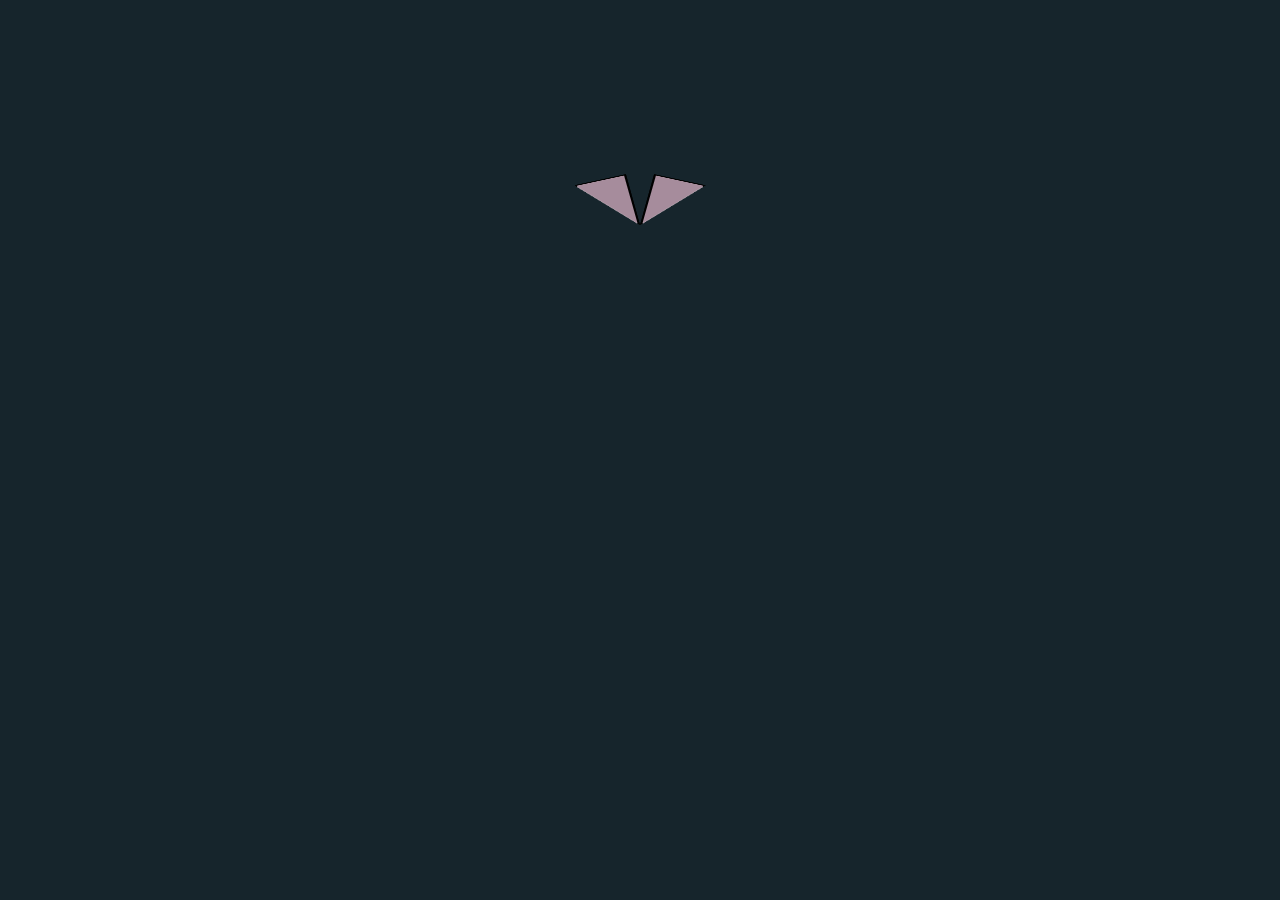
==== Paper plane/index.html @ 2e253e80 "Paper plane" ====
<!DOCTYPE html>
<html lang="en">
  <head>
    <meta charset="UTF-8" />
    <meta name="viewport" content="width=device-width, initial-scale=1.0" />
    <title>CSS Only paper plane</title>
    <link href="styles.css" rel="stylesheet" />
  </head>
  <body>
    <div class="plane-wrapper">
      <div class="plane">
        <div class="left-fold"></div>
        <div class="top left-fold"></div>
        <div class="right-fold"></div>
        <div class="top right-fold"></div>
        <div class="wing wleft"></div>
        <div class="top wing wleft"></div>
        <div class="wing wright"></div>
        <div class="top wing wright"></div>
      </div>
    </div>
  </body>
</html>
---- Paper plane/styles.css ----
/*This design is not scalable because it requires complicated calculations that plain css cannot perform. It needs a preprocessor to be scalable. I might learn SASS and update it but until then you are stuck with this size  */

* {
  margin: 0;
  padding: 0;
  box-sizing: border-box;
}

body {
  background-color: #16252c;
}

.plane-wrapper {
  width: 250px;
  height: 250px;
  margin: 100px auto;
  transform-style: preserve-3d;
  animation: glide 7s 5s linear infinite;
}

.plane {
  position: relative;
  width: 250px;
  height: 250px;
  transform-origin: 50% 40%;
  display: grid;
  place-items: center;
  transform-style: preserve-3d;
  perspective: 1000px;
  animation: fly 5s linear;
}

.left-fold {
  content: "";
  height: 100px;
  width: 50px;
  background-color: #a68c9c;
  position: absolute;
  translate: -50%;
  clip-path: polygon(100% 0, 0 100%, 100% 100%);
  transform-origin: right;
  transform: rotateX(90deg) rotateY(75deg);
  border: 2px solid black;
}

.right-fold {
  content: "";
  height: 100px;
  width: 50px;
  background-color: #a68c9c;
  position: absolute;
  translate: 50%;
  clip-path: polygon(0 0, 0 100%, 100% 100%);
  transform-origin: left;
  transform: rotateX(90deg) rotateY(-75deg);
  border: 2px solid black;
}

.wing {
  content: "";
  height: 111.83px;
  width: 50px;
  position: absolute;
  top: 50%;
  background-color: #a68c9c;
  border: 2px solid black;
}

.wleft {
  transform-origin: top left;
  left: 50%;
  clip-path: polygon(0 0, 0 100%, 100% 100%);
  transform: rotateX(90deg) translateY(-50px) rotateX(27deg) rotateY(10deg)
    rotateZ(-7deg);
}

.wright {
  transform-origin: top right;
  right: 50%;
  clip-path: polygon(100% 0, 0 100%, 100% 100%);
  transform: rotateX(90deg) translateY(-50px) rotateX(27deg) rotateY(-10deg)
    rotateZ(7deg);
}

.top {
  background-color: #e2dee0;
}

.top.left-fold {
  transform: rotateX(90deg) rotateY(75.5deg);
}

.top.right-fold {
  transform: rotateX(90deg) rotateY(-75.5deg);
}

.top.wleft {
  transform: rotateX(90deg) translateY(-50.5px) rotateX(27deg) rotateY(10deg)
    rotateZ(-7deg);
}

.top.wright {
  transform: rotateX(90deg) translateY(-50.5px) rotateX(27deg) rotateY(-10deg)
    rotateZ(7deg);
}

@keyframes glide {
  0% {
    transform: rotateX(-35deg) rotateY(-15deg) rotateZ(-12deg);
  }
  12.5% {
    transform: rotateX(-40deg) rotateY(-15deg) rotateZ(-12deg) translateY(-10px)
      translateZ(-10px);
  }
  75% {
    transform: rotateX(-20deg) rotateY(-15deg) rotateZ(-12deg) translateY(0px)
      translateZ(0px);
  }
  100% {
    transform: rotateX(-35deg) rotateY(-15deg) rotateZ(-12deg);
  }
}

@keyframes fly {
  0% {
    transform: perspective(1000px) rotateY(270deg);
  }
  50% {
    transform: perspective(1000px) rotateY(1080deg) translateX(100px)
      translateY(50%) translateZ(0);
  }
  75% {
    transform: rotateX(-40deg) rotateY(-15deg) rotateZ(-12deg);
  }
  100% {
    transform: rotateX(-35deg) rotateY(-15deg) rotateZ(-12deg);
  }
}
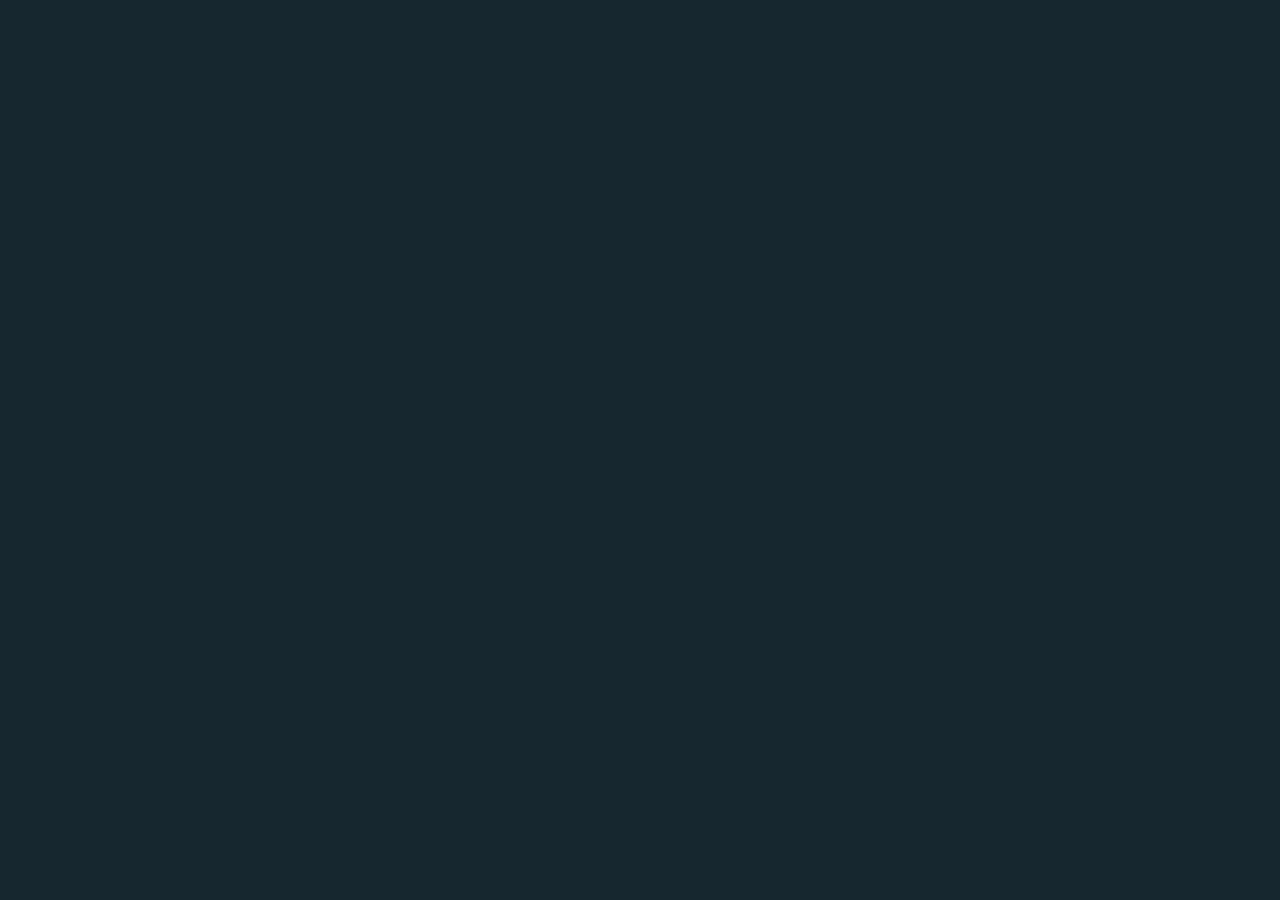
==== commit df635fc6: "Renamed tags" ====
--- a/Paper plane/index.html
+++ b/Paper plane/index.html
@@ -13,10 +13,10 @@
         <div class="top left-fold"></div>
         <div class="right-fold"></div>
         <div class="top right-fold"></div>
-        <div class="wing wleft"></div>
-        <div class="top wing wleft"></div>
-        <div class="wing wright"></div>
-        <div class="top wing wright"></div>
+        <div class="plane-wing wleft"></div>
+        <div class="top plane-wing wleft"></div>
+        <div class="plane-wing wright"></div>
+        <div class="top plane-wing wright"></div>
       </div>
     </div>
   </body>
